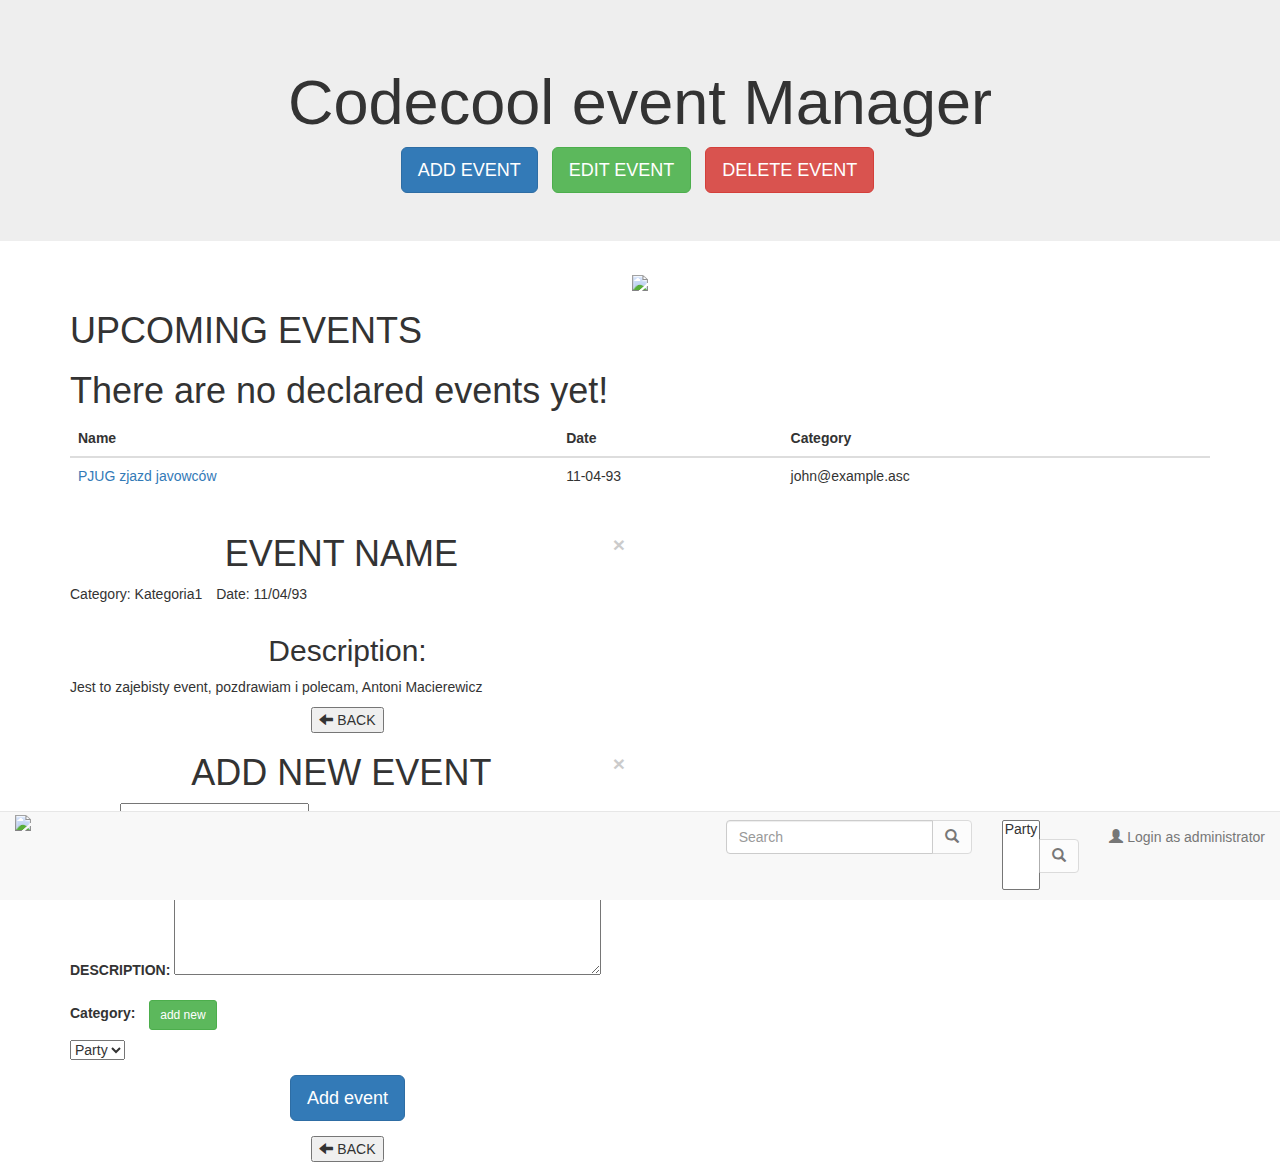
==== src/main/resources/templates/product/index.html @ aa03a13d "No event  message dissapears when events added" ====
<!DOCTYPE html>
<html lang="en">

<head>
    <title>Bootstrap Example</title>
    <meta charset="utf-8">
    <meta name="viewport" content="width=device-width, initial-scale=1">
    <!-- Latest compiled and minified CSS -->
    <link rel="stylesheet" href="https://maxcdn.bootstrapcdn.com/bootstrap/3.3.7/css/bootstrap.min.css"
          integrity="sha384-BVYiiSIFeK1dGmJRAkycuHAHRg32OmUcww7on3RYdg4Va+PmSTsz/K68vbdEjh4u" crossorigin="anonymous">

    <!-- Optional theme -->
    <link rel="stylesheet" href="https://maxcdn.bootstrapcdn.com/bootstrap/3.3.7/css/bootstrap-theme.min.css"
          integrity="sha384-rHyoN1iRsVXV4nD0JutlnGaslCJuC7uwjduW9SVrLvRYooPp2bWYgmgJQIXwl/Sp" crossorigin="anonymous">


    <script src="https://ajax.googleapis.com/ajax/libs/jquery/3.2.0/jquery.min.js"></script>
    <!-- Latest compiled and minified JavaScript -->
    <script src="https://maxcdn.bootstrapcdn.com/bootstrap/3.3.7/js/bootstrap.min.js"
            integrity="sha384-Tc5IQib027qvyjSMfHjOMaLkfuWVxZxUPnCJA7l2mCWNIpG9mGCD8wGNIcPD7Txa"
            crossorigin="anonymous"></script>

    <!-- Latest compiled and minified CSS -->
    <link rel="stylesheet"
          href="https://cdnjs.cloudflare.com/ajax/libs/bootstrap-select/1.12.2/css/bootstrap-select.min.css">
    <link href="css/style.css" rel="stylesheet" type="text/css" th:href="@{css/style.css}"/>
    <!-- Latest compiled and minified JavaScript -->
    <script src="https://cdnjs.cloudflare.com/ajax/libs/bootstrap-select/1.12.2/js/bootstrap-select.min.js"></script>

    <!-- (Optional) Latest compiled and minified JavaScript translation files -->
    <script src="https://cdnjs.cloudflare.com/ajax/libs/bootstrap-select/1.10.0/js/bootstrap-select.min.js"></script>
    <script src="https://cdnjs.cloudflare.com/ajax/libs/bootstrap-select/1.10.0/js/i18n/defaults-en_US.min.js"></script>
    <script src="/js/main.js" th:href="@{js/main.js}"></script>


</head>

<body>
<div class="jumbotron">
    <h1 class="text-center">Codecool event Manager</h1>
    <div class="text-center">
        <div class="list-inline">
            <li>
                <button type="button" class="btn btn-lg btn-primary" id="add-event-btn">ADD EVENT</button>
            </li>
            <li>
                <button type="button" class="btn btn-lg btn-success" id="edit-event-btn">EDIT EVENT</button>
            </li>
            <li>
                <button type="button" class="btn btn-lg btn-danger" id="delete-event-btn">DELETE EVENT</button>
            </li>
        </div>
    </div>
</div>

<nav class="navbar navbar-default navbar-fixed-bottom">
    <div class="container-fluid">
        <div class="navbar-header">
            <button type="button" class="navbar-toggle" data-toggle="collapse" data-target="#myNavbar">
                <span class="icon-bar"></span>
                <span class="icon-bar"></span>
                <span class="icon-bar"></span>
            </button>
            <img src="img/logo2.png" th:src="@{img/logo2.png}" width="254"/>
        </div>

        <div class="collapse navbar-collapse" id="myNavbar">
            <ul class="nav navbar-nav navbar-right">
                <li><a href="#" data-toggle="modal" data-target="#myModal"><span
                        class="glyphicon glyphicon-user"></span> Login as administrator</a></li>
            </ul>

            <form class="navbar-form navbar-right">
                <div class="input-group">
                    <select class="selectpicker" id="filter-menu" multiple data-live-search="true" data-container="body"
                            data-actions-box="true" title="Filter events by category" data-width="100%">
                        <option class="filter-opt" th:each="cat : ${categoryContainer}" th:text="${cat.name}"
                                th:value="${cat.id}">Party
                        </option>

                    </select>
                    <div class="input-group-btn">
                        <button class="btn btn-default" id="filter-button" type="submit" disabled>
                            <i class="glyphicon glyphicon-search"></i>
                        </button>
                    </div>
                </div>
            </form>
            <form class="navbar-form navbar-right">
                <div class="input-group">
                    <input type="text" class="form-control" id="search-box" placeholder="Search">
                    <div class="input-group-btn">
                        <button class="btn btn-default" id="search-button" disabled>
                            <i class="glyphicon glyphicon-search"></i>
                        </button>
                    </div>
                </div>
            </form>
        </div>
    </div>
</nav>
<div class="container" id="blackboard">
    <div id="loading" class="text-center">
        <img src="img/animal.gif" th:src="@{img/animal.gif}"/>
    </div>

    <div id="message-box"></div>

    <div class="row">
        <div class="col-sm-12">
            <div th:switch="${eventContainer.isEmpty()}" id="event-table" class="hide-on-ajax">
                <h1>UPCOMING EVENTS</h1>
                <div id="filter-well" class="text-center">
                </div>
                <h1 th:case="true" id="no-events">There are no declared events yet!</h1>
                <table class="table">
                    <thead>
                    <tr>
                        <th>Name</th>
                        <th>Date</th>
                        <th>Category</th>
                    </tr>
                    </thead>
                    <tbody id="event-table-body">
                    <tr class="event-row" th:each="event : ${eventContainer}">
                        <td><a class="event-getter view" href="#" th:text="${event.name}" th:id="${event.id}">PJUG zjazd
                            javowców</a></td>
                        <td th:text="${event.date}">11-04-93</td>
                        <td th:text="${event.category.name}">john@example.asc</td>
                    </tr>
                    </tbody>
                </table>
            </div>
            <div class="dismissable" id="event-data">
                <div class="row">
                    <div class="col-sm-6 col-centered white-border">
                        <div class="data-header white-bg">
                            <button type="button" class="close close-data color-blk data-dismiss">&times;</button>
                            <h1 class="text-center color-blk" id="chosen-event-name">EVENT NAME</h1>

                        </div>
                        <div class="data-content">
                            <div class="event-info">
                                <ul class="list-inline list-event">
                                    <li><p id="chosen-event-cat">Category: Kategoria1</p></li>
                                    <li><p id="chosen-event-date">Date: 11/04/93</p></li>
                                </ul>

                                <h2 class="text-center">Description:</h2>
                                <div id="chosen-event-desc">
                                    <p>Jest to zajebisty event, pozdrawiam i polecam, Antoni Macierewicz</p>
                                </div>
                            </div>
                            <div class="data-footer text-center">
                                <button class="blackboard-button data-dismiss">
                                    <span class="glyphicon glyphicon-arrow-left"></span> BACK
                                </button>
                            </div>
                        </div>
                    </div>
                </div>
            </div>

            <div class="dismissable" id="admin-board">
                <div class="row">
                    <div class="col-sm-6 col-centered white-border">
                        <div class="data-header white-bg">
                            <button type="button" class="close close-data color-blk data-dismiss">&times;</button>
                            <h1 class="text-center color-blk" id="action-name">ADD NEW EVENT</h1>

                        </div>
                        <div class="input-area">
                            <form id="event-form" method="post" action="/event/add">
                                <div class="form-group">
                                    <label for="name-input" class="board-label">NAME:</label>
                                    <input type="text" id="name-input" class="board-input"/>
                                </div>

                                <div class="form-group">
                                    <label for="date-input" class="board-label">DATE:</label>
                                    <input type="date" id="date-input" class="board-input">
                                </div>

                                <div class="form-group">
                                    <label for="desc-input" class="board-label">DESCRIPTION:</label>
                                    <textarea rows="4" cols="50" id="desc-input" class="board-input-solid">
                                        </textarea>
                                </div>

                                <div class="form-group">
                                    <ul class="list-inline">
                                        <li><label for="categories" class="board-label">Category:</label></li>
                                        <li>
                                            <button type="button" data-toggle="collapse" data-target="#category-form"
                                                    id="add-cat-btn" class="btn btn-success btn-sm"> add new
                                            </button>
                                        </li>
                                    </ul>
                                    <select id="categories" class="board-input">
                                        <option class="category-picker color-blk" th:each="cat : ${categoryContainer}"
                                                th:text="${cat.name}" th:value="${cat.id}">Party
                                        </option>
                                    </select>
                                </div>

                                <div class="form-group">
                                    <button class="btn btn-primary btn-lg submit-event center-block">Add event</button>
                                </div>

                            </form>
                            <div id="category-form" class="collapse">
                                <h2 class="text-center white-bg">Add new category</h2>
                                <form id="add-category" method="post" action="/category/add">
                                    <div class="form-group">
                                        <label for="cat-name-input" class="board-label">Category name:</label>
                                        <input type="text" id="cat-name-input" class="board-input"/>
                                    </div>
                                    <div class="form-group">
                                        <button class="btn btn-success btn-sm submit-category center-block">Add
                                            category
                                        </button>
                                    </div>
                                </form>
                            </div>
                            <div class="data-footer text-center">
                                <button class="blackboard-button data-dismiss">
                                    <span class="glyphicon glyphicon-arrow-left"></span> BACK
                                </button>
                            </div>
                        </div>
                    </div>
                </div>
            </div>
        </div>
    </div>
</div>
<div id="myModal" class="modal fade" role="dialog">
    <div class="modal-dialog">

        <!-- Modal content-->
        <div class="modal-content">
            <div class="modal-header">
                <button type="button" class="close" data-dismiss="modal">&times;</button>
                <h4 class="modal-title">Administrator log-in</h4>
            </div>
            <div class="modal-body">
                <p>Please provide your credentials</p>
                <div class="row">
                    <div class="col-md-6 col-md-offset-3">
                        <form id="login-form">
                            <label for="login" class="board-label">LOGIN:</label>
                            <input type="text" id="login" class="board-input"/>
                            <br>
                            <br>
                            <label for="password" class="board-label">PASSWORD:</label>
                            <input type="password" id="password" class="board-input"/>
                            <div class="text-center">
                                <br/>
                                <button type="button" class="btn btn-default btn-lg">Log in!</button>
                            </div>
                        </form>
                    </div>
                </div>
            </div>
            <div class="modal-footer">
                <button type="button" class="btn btn-default" data-dismiss="modal">Close</button>
            </div>
        </div>
    </div>
</div>
</body>

</html>
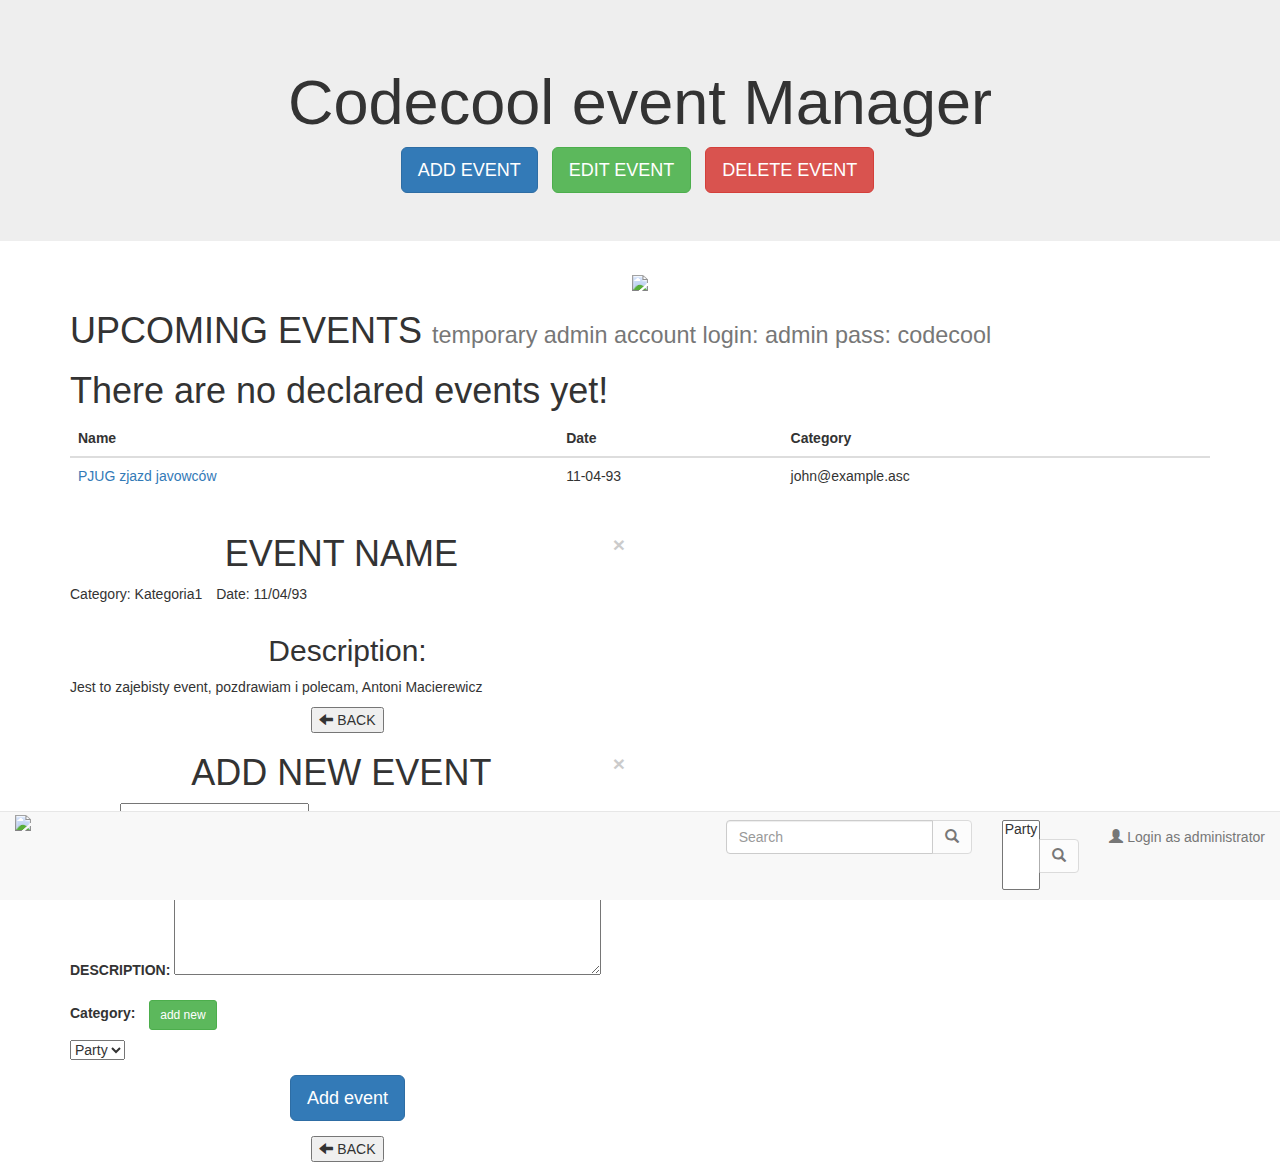
==== commit cd85ccb0: "Add info about admin account" ====
--- a/src/main/resources/templates/product/index.html
+++ b/src/main/resources/templates/product/index.html
@@ -1,8 +1,8 @@
 <!DOCTYPE html>
-<html lang="en">
+<html lang="en" xmlns:th="http://www.w3.org/1999/xhtml">
 
 <head>
-    <title>Bootstrap Example</title>
+    <title>Codecool Event Calendar</title>
     <meta charset="utf-8">
     <meta name="viewport" content="width=device-width, initial-scale=1">
     <!-- Latest compiled and minified CSS -->
@@ -36,10 +36,11 @@
 </head>
 
 <body>
-<div class="jumbotron">
+<div class="jumbotron text-center">
     <h1 class="text-center">Codecool event Manager</h1>
+
     <div class="text-center">
-        <div class="list-inline">
+        <div class="list-inline" id="admin-btns">
             <li>
                 <button type="button" class="btn btn-lg btn-primary" id="add-event-btn">ADD EVENT</button>
             </li>
@@ -66,15 +67,15 @@
 
         <div class="collapse navbar-collapse" id="myNavbar">
             <ul class="nav navbar-nav navbar-right">
-                <li><a href="#" data-toggle="modal" data-target="#myModal"><span
+                <li><a id="login-btn" href="#" data-toggle="modal" data-target="#myModal"><span
                         class="glyphicon glyphicon-user"></span> Login as administrator</a></li>
             </ul>
 
             <form class="navbar-form navbar-right">
                 <div class="input-group">
                     <select class="selectpicker" id="filter-menu" multiple data-live-search="true" data-container="body"
-                            data-actions-box="true" title="Filter events by category" data-width="100%">
-                        <option class="filter-opt" th:each="cat : ${categoryContainer}" th:text="${cat.name}"
+                            data-actions-box="true" title="Filter events by category" data-width="100%" data-selected-text-format="count > 3">
+                        <option class="filter-opt" th:each="cat : ${categoryContainer}" th:text="${cat.name} "
                                 th:value="${cat.id}">Party
                         </option>
 
@@ -99,17 +100,20 @@
         </div>
     </div>
 </nav>
+
 <div class="container" id="blackboard">
+
+    <div id="message-box"></div>
+
     <div id="loading" class="text-center">
         <img src="img/animal.gif" th:src="@{img/animal.gif}"/>
     </div>
-
-    <div id="message-box"></div>
-
+    
     <div class="row">
         <div class="col-sm-12">
             <div th:switch="${eventContainer.isEmpty()}" id="event-table" class="hide-on-ajax">
-                <h1>UPCOMING EVENTS</h1>
+
+                <h1>UPCOMING EVENTS    <small>temporary admin account login: admin pass: codecool</small></h1>
                 <div id="filter-well" class="text-center">
                 </div>
                 <h1 th:case="true" id="no-events">There are no declared events yet!</h1>
@@ -210,7 +214,7 @@
                             </form>
                             <div id="category-form" class="collapse">
                                 <h2 class="text-center white-bg">Add new category</h2>
-                                <form id="add-category" method="post" action="/category/add">
+                                <form id="add-category" method="post" action="protected/category/add">
                                     <div class="form-group">
                                         <label for="cat-name-input" class="board-label">Category name:</label>
                                         <input type="text" id="cat-name-input" class="board-input"/>
@@ -247,7 +251,7 @@
                 <p>Please provide your credentials</p>
                 <div class="row">
                     <div class="col-md-6 col-md-offset-3">
-                        <form id="login-form">
+                        <form id="login-form" action="/login" method="post">
                             <label for="login" class="board-label">LOGIN:</label>
                             <input type="text" id="login" class="board-input"/>
                             <br>
@@ -256,14 +260,14 @@
                             <input type="password" id="password" class="board-input"/>
                             <div class="text-center">
                                 <br/>
-                                <button type="button" class="btn btn-default btn-lg">Log in!</button>
+                                <button class="btn btn-default btn-lg">Log in!</button>
                             </div>
                         </form>
                     </div>
                 </div>
             </div>
             <div class="modal-footer">
-                <button type="button" class="btn btn-default" data-dismiss="modal">Close</button>
+                <button type="button" class="btn btn-default" id="login-close" data-dismiss="modal">Close</button>
             </div>
         </div>
     </div>
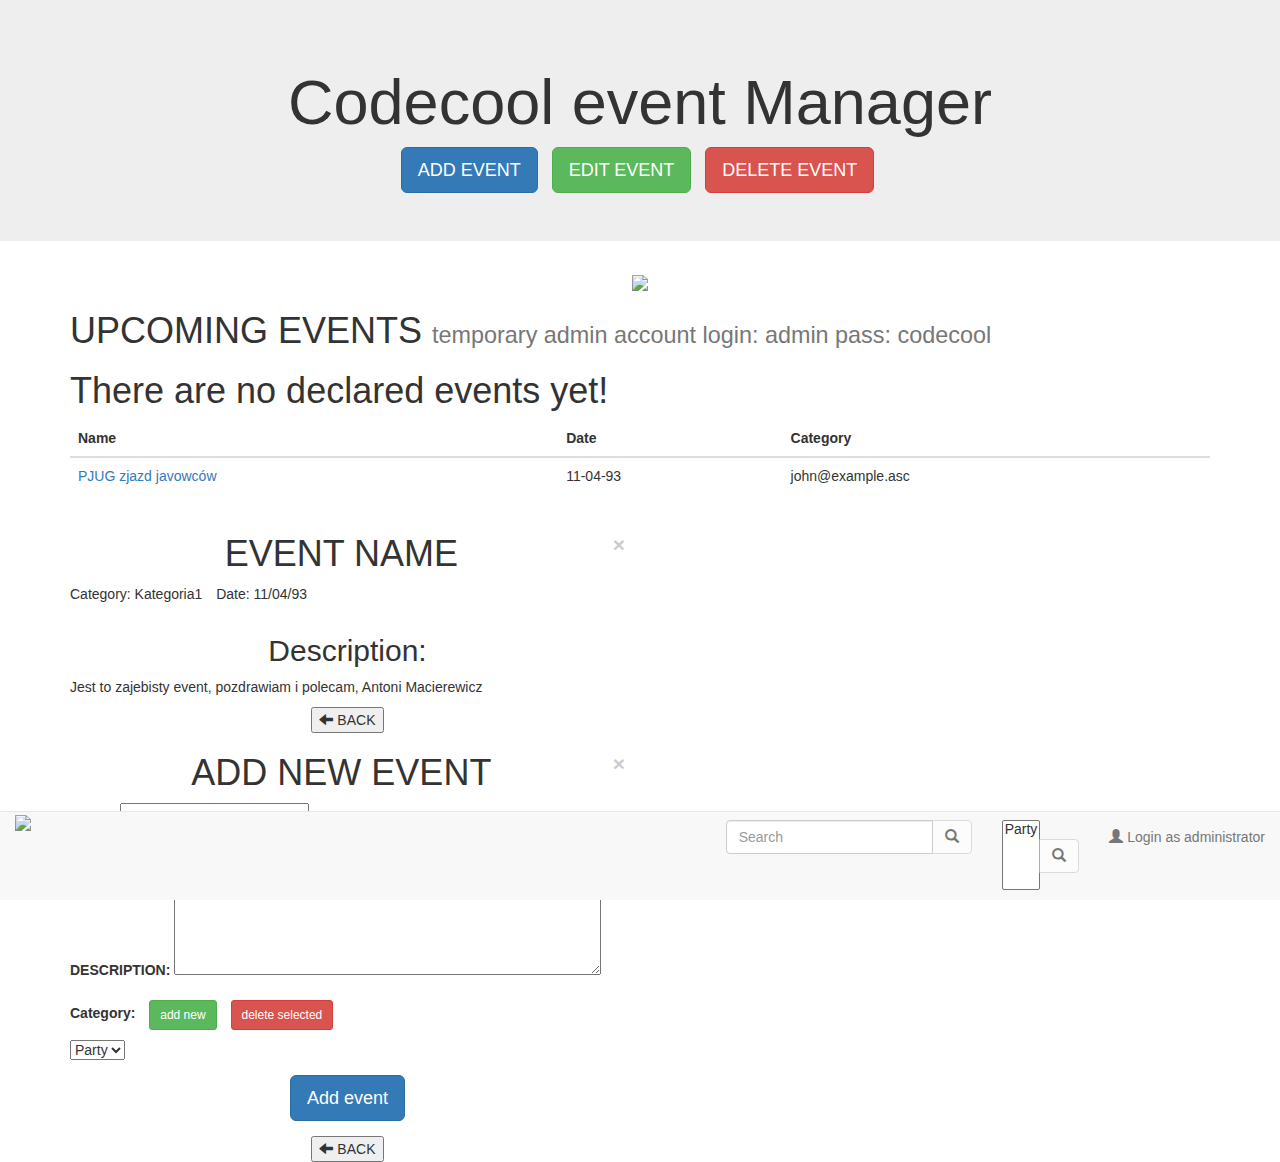
==== commit 06343742: "Implement deleting categories client-side" ====
--- a/src/main/resources/templates/product/index.html
+++ b/src/main/resources/templates/product/index.html
@@ -37,7 +37,7 @@
 
 <body>
 <div class="jumbotron text-center">
-    <h1 class="text-center">Codecool event Manager</h1>
+    <h1 class="header-clickable" id="jumbo-header">Codecool event Manager</h1>
 
     <div class="text-center">
         <div class="list-inline" id="admin-btns">
@@ -199,6 +199,9 @@
                                                     id="add-cat-btn" class="btn btn-success btn-sm"> add new
                                             </button>
                                         </li>
+                                        <li>
+                                            <button type="button" id="del-cat-btn" class="btn btn-danger btn-sm"> delete selected</button>
+                                        </li>
                                     </ul>
                                     <select id="categories" class="board-input">
                                         <option class="category-picker color-blk" th:each="cat : ${categoryContainer}"
